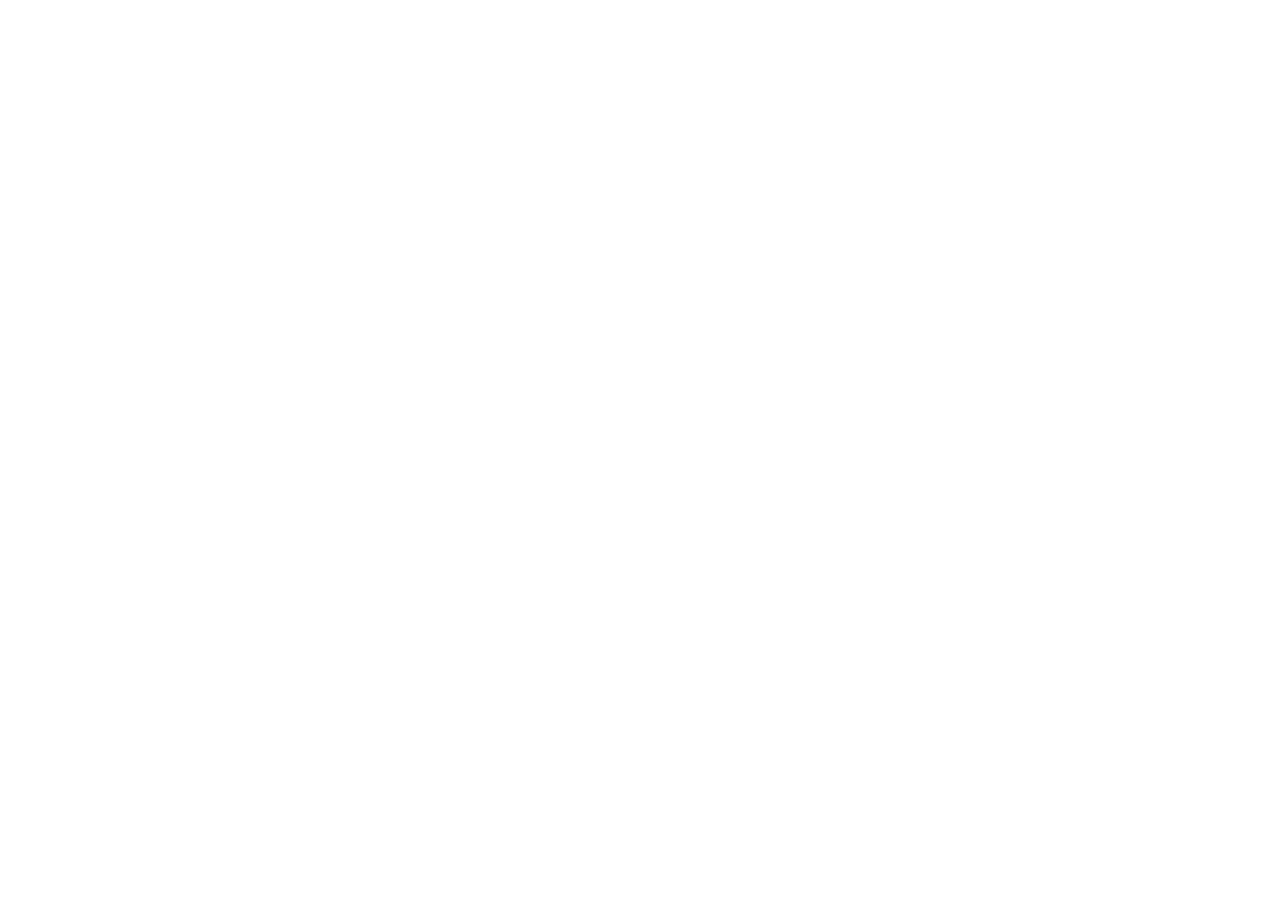
==== index.html @ 285cb691 "Create index.html" ====
<!DOCTYPE html>
<html lang="en">
<head>
    <meta charset="UTF-8">
    <meta name="viewport" content="width=device-width, initial-scale=1.0">
    <title>Document</title>
</head>
<body>
    
</body>
</html>
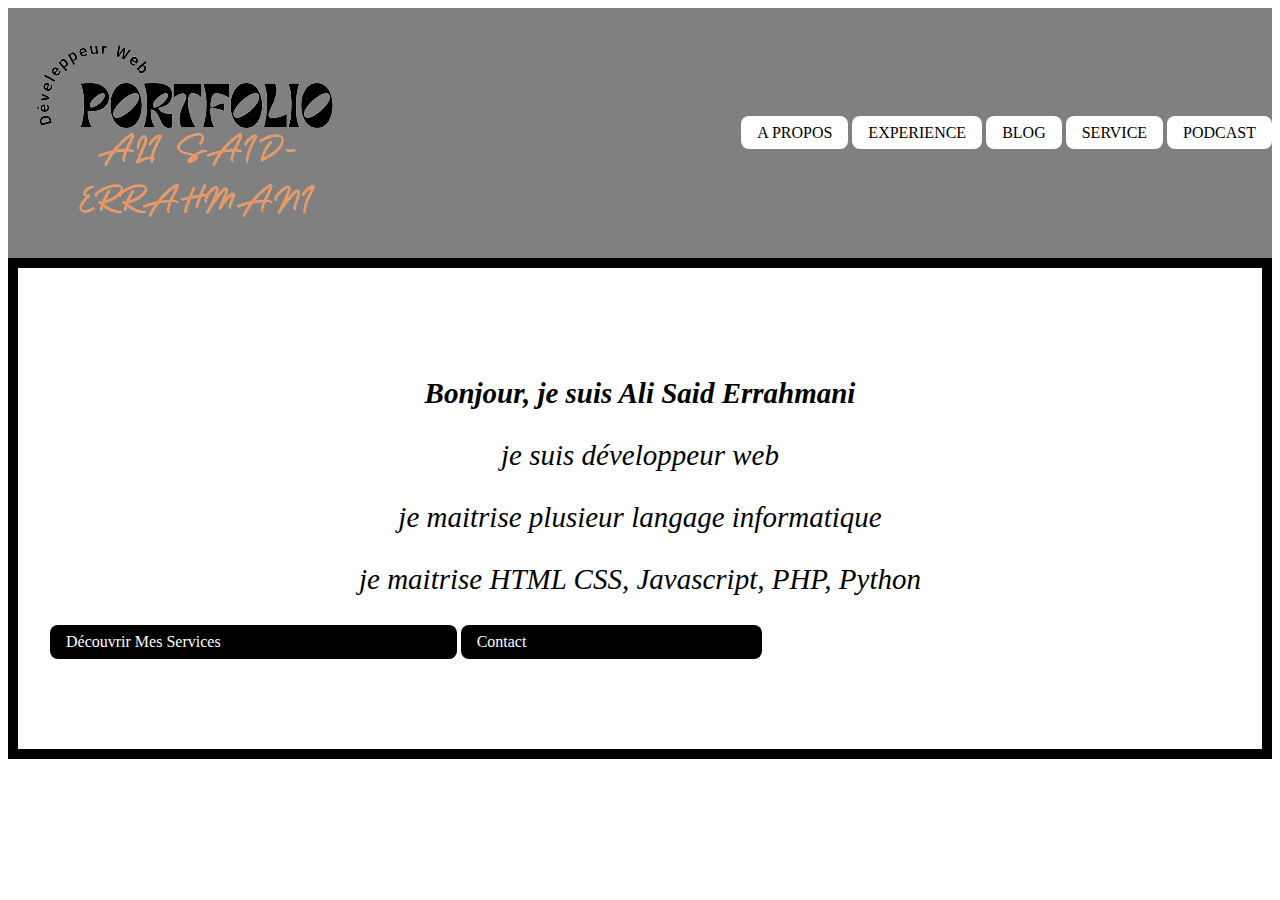
==== commit ca25aa2a: "ajout header + description" ====
--- a/index.html
+++ b/index.html
@@ -4,8 +4,45 @@
     <meta charset="UTF-8">
     <meta name="viewport" content="width=device-width, initial-scale=1.0">
     <title>Document</title>
+   <!--  <link rel="stylesheet" href="https://cdn.jsdelivr.net/npm/@picocss/pico@1/css/pico.min.css">
+    --> <link rel="stylesheet" href="style.css">
 </head>
 <body>
+    <header class="flex between align-center">
+        
+            <div class=" logo">
+                <img src="images/logo.png"  class="image" alt="logo"/>      
+            </div>
+            <nav>    
+                <a class="text" href="" title="">A PROPOS</a>
+                <a class="text" href="" title="">EXPERIENCE</a>
+                <a class="text" href="" title="">BLOG</a>
+                <a class="text" href="" title="">SERVICE</a>
+                <a class="text" href="" title="">PODCAST</a>
+            </nav>
+            
+    </header>
+    <div class="entreprise">
+       <h1 class="p">Bonjour, je suis Ali Said Errahmani</h1> 
+        <p class="p"> je suis développeur web </p>
+        <p class="p">je maitrise plusieur langage informatique </p>
+        <p class="p"> je maitrise HTML CSS, Javascript, PHP, Python</p>
+        <a class="bouton display" href="" title="">Découvrir Mes Services</a>
+        <a class="bouton display" href="" title="">Contact</a>
+    </div>
+   
     
+
+
+
+
+
+
+
+
+
+    <footer>
+
+    </footer>
 </body>
 </html>--- a/style.css
+++ b/style.css
@@ -0,0 +1,82 @@
+
+header{
+    background-color: #808080;
+    height: 250px;
+}
+
+.flex {
+
+    display: flex;
+    flex-wrap: wrap;
+  }
+
+  
+
+  .align-center{
+    align-items: center;
+  }
+  
+  .between {
+    justify-content: space-between;
+  }
+
+  .center{
+    justify-content: center;
+    }
+    
+    
+
+    .around {
+        justify-content: space-around;
+      }
+
+
+      .text{
+        text-decoration: none;
+        color: black;
+        padding: 8px 16px 8px 16px;
+        border-radius: 8px;
+        background-color: white;
+      }
+
+      nav li a{
+        margin-right: 10px;
+      }
+
+      .logo{
+        width: 150px;
+      }
+
+      /* partie BODY */
+      
+      .entreprise{
+        background-image: url(images/entreprise.jpg);
+        background-size: cover;
+        background-position: center;
+        padding: 90px 32px 90px 32px;
+        border: 10px solid black;
+      }
+
+      .p{
+        font-size: 29px;
+        font-style: oblique;
+        text-align: center;
+        color: black;
+      }
+
+      .bouton{
+        padding: 8px 16px 8px 16px;
+        border-radius: 8px;
+        text-decoration: none;
+        color: white;
+        background-color: black;
+        justify-content: space-between;
+      }
+
+.display{
+  display: inline-block;
+  padding-right: 20%;
+}
+
+
+      
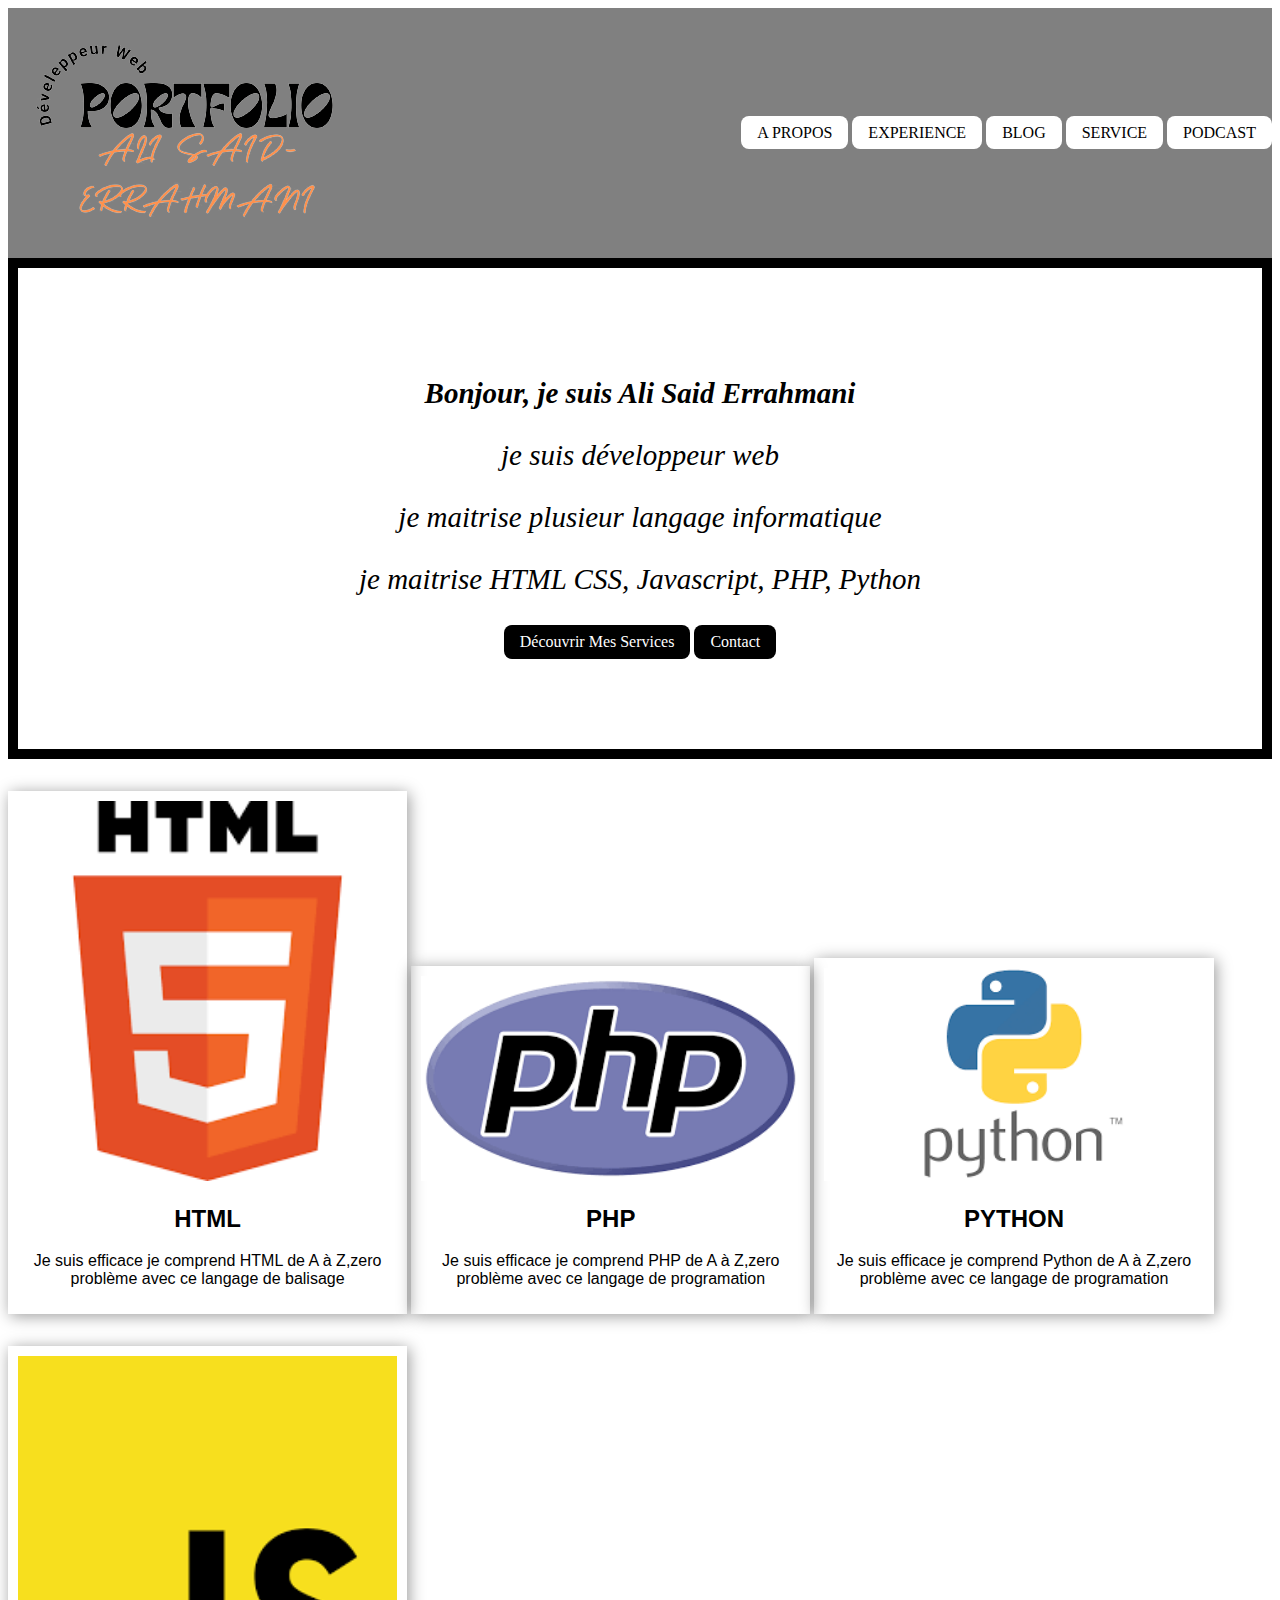
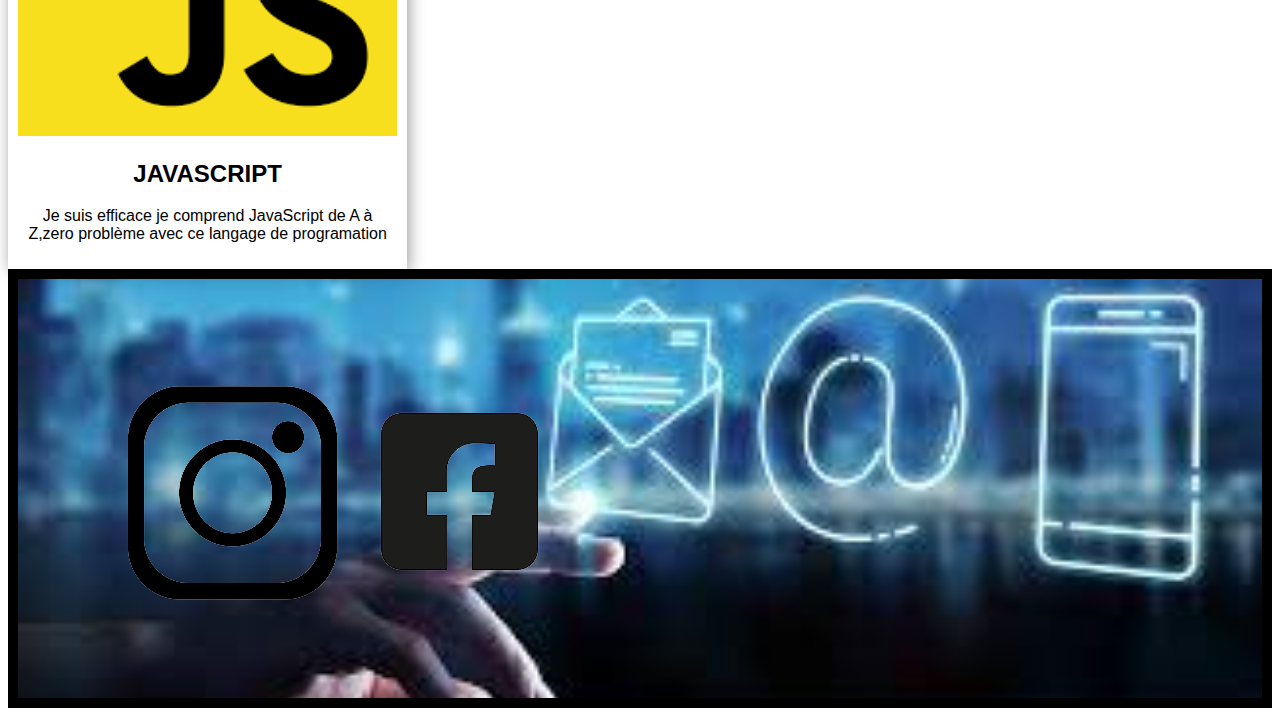
==== commit 309fe9c6: "ajout de carte + contact" ====
--- a/index.html
+++ b/index.html
@@ -27,9 +27,48 @@
         <p class="p"> je suis développeur web </p>
         <p class="p">je maitrise plusieur langage informatique </p>
         <p class="p"> je maitrise HTML CSS, Javascript, PHP, Python</p>
-        <a class="bouton display" href="" title="">Découvrir Mes Services</a>
-        <a class="bouton display" href="" title="">Contact</a>
+        <div class="text-align">
+        <a class="bouton display" href="page2.html" title="">Découvrir Mes Services</a>
+        <a class="bouton display" href="page3.html" title="">Contact</a>
+        </div>
     </div>
+
+
+    <!--page2-->
+    
+        
+        
+        <div class="lass display">
+            <img class="imoge" src="images/html.png" alt="html"/>
+            <h2>HTML</h2>
+            <p>Je suis efficace je comprend HTML de A à Z,zero problème avec ce langage de balisage </p>
+        </div>
+
+        <div class="lass display">
+            <img class="imoge" src="images/PHP.png" alt="PHP"/>
+            <h2>PHP</h2>
+            <p>Je suis efficace je comprend PHP de A à Z,zero problème avec ce langage de programation </p>
+        </div>
+
+
+        <div class="lass display">
+            <img class="imoge" src="images/PYTHON.png" alt="Python"/>
+            <h2>PYTHON</h2>
+            <p>Je suis efficace je comprend Python de A à Z,zero problème avec ce langage de programation </p>
+        </div>
+
+        <div class="lass display">
+            <img class="imoge" src="images/JAVASCRIPT.png" alt="javascript"/>
+            <h2>JAVASCRIPT</h2>
+            <p>Je suis efficace je comprend JavaScript de A à Z,zero problème avec ce langage de programation </p>
+        </div>
+
+        <!--page 3-->
+        <div class="contact">
+            <a  href="https://www.instagram.com/"><img src="images/insta-removebg-preview.png" alt="insta"/></a>
+            <a href="https://www.facebook.com/?locale=fr_FR"><img src="images/facebook-removebg-preview.png" alt="facebook"/></a>
+    
+        </div>
    
     
 
@@ -41,8 +80,6 @@
 
 
 
-    <footer>
 
-    </footer>
 </body>
 </html>--- a/style.css
+++ b/style.css
@@ -75,8 +75,63 @@
 
 .display{
   display: inline-block;
-  padding-right: 20%;
+}
+
+.text-align{
+  text-align: center;
 }
 
 
+/* pages 2*/
+
+
+
+.lex{
+  display: flex;
+  flex-wrap: wrap;
+}
+
+
+.tween{
+  justify-content: space-between;
+}
+
+.enter{
+justify-content: center;
+}
+
+.lass{
+  width : 30%;
+text-align: center;
+box-shadow: 2px 2px 15px #00000066;
+padding: 10px;
+font-family: sans-serif;
+margin-top: 32px;
+}
+
+.imoge{
+  width: 100%;
+}
+
+
+.display{
+  display: inline-block;
+  justify-content: center;
+}
+
+
+/* page 3*/
+
+.contact{
+  background-image: url(images/CONTACT.jpg);
+  background-size: cover;
+  background-position: center;
+  padding: 100px 32px 90px 100px;
+  border: 10px solid black;
+}
+
+
+
+
+
       
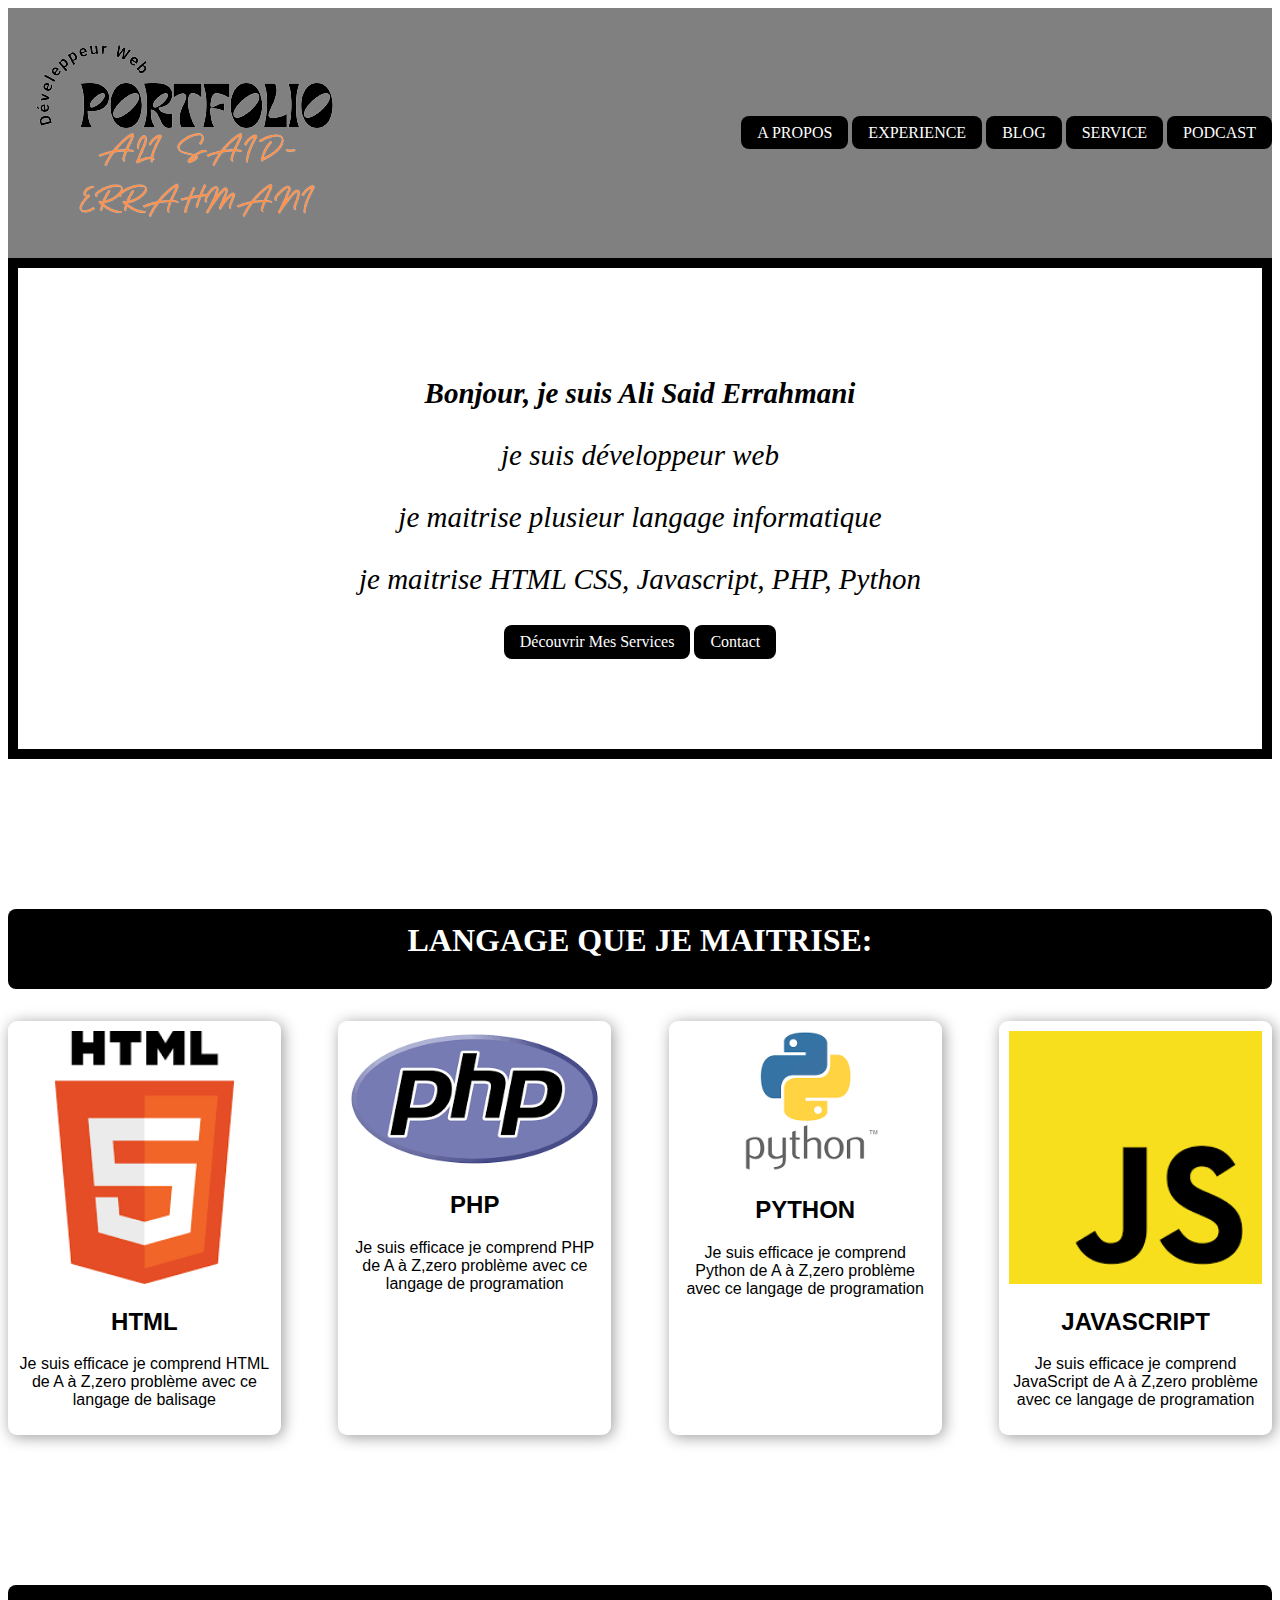
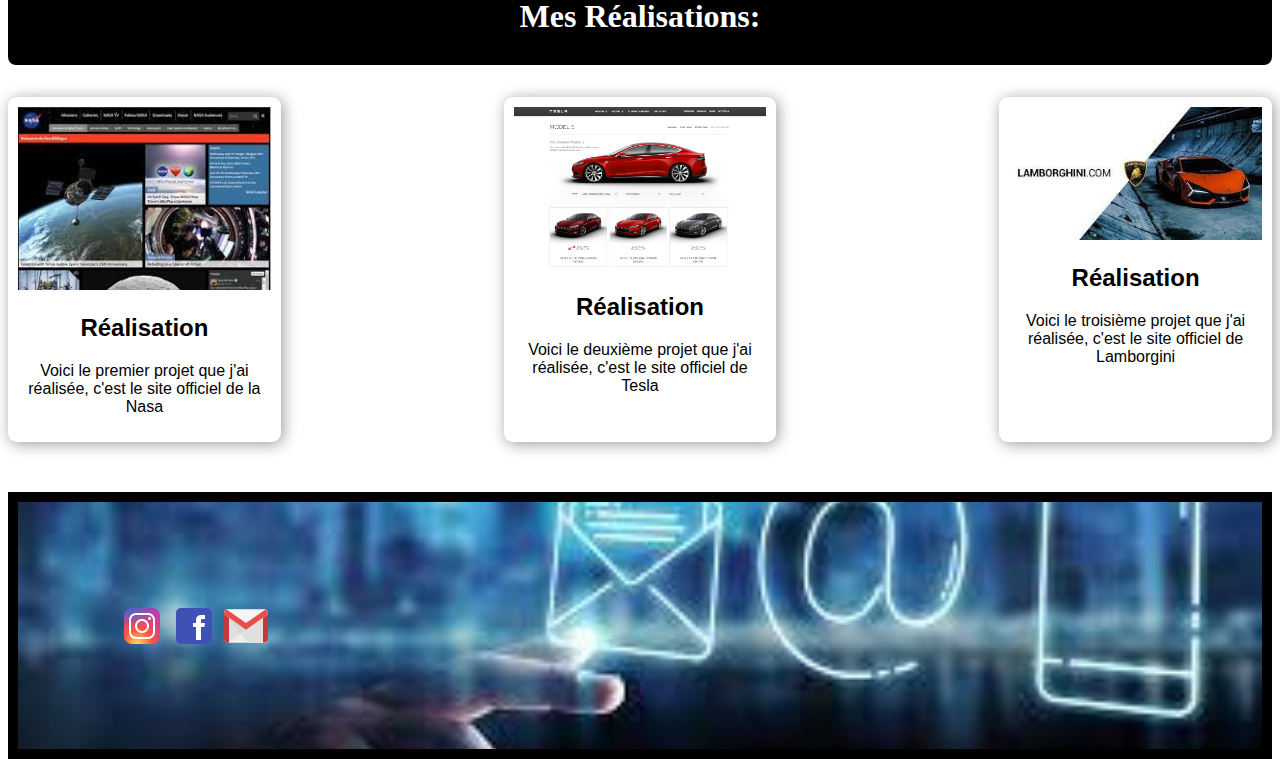
==== commit 8f2416f3: "fin du portfolio" ====
--- a/index.html
+++ b/index.html
@@ -3,7 +3,7 @@
 <head>
     <meta charset="UTF-8">
     <meta name="viewport" content="width=device-width, initial-scale=1.0">
-    <title>Document</title>
+    <title>Portfolio</title>
    <!--  <link rel="stylesheet" href="https://cdn.jsdelivr.net/npm/@picocss/pico@1/css/pico.min.css">
     --> <link rel="stylesheet" href="style.css">
 </head>
@@ -14,11 +14,11 @@
                 <img src="images/logo.png"  class="image" alt="logo"/>      
             </div>
             <nav>    
-                <a class="text" href="" title="">A PROPOS</a>
-                <a class="text" href="" title="">EXPERIENCE</a>
-                <a class="text" href="" title="">BLOG</a>
-                <a class="text" href="" title="">SERVICE</a>
-                <a class="text" href="" title="">PODCAST</a>
+                <a class="text bouton" href="" title="">A PROPOS</a>
+                <a class="text bouton" href="" title="">EXPERIENCE</a>
+                <a class="text bouton" href="" title="">BLOG</a>
+                <a class="text bouton" href="" title="">SERVICE</a>
+                <a class="text bouton" href="" title="">PODCAST</a>
             </nav>
             
     </header>
@@ -35,41 +35,77 @@
 
 
     <!--page2-->
-    
-        
-        
-        <div class="lass display">
-            <img class="imoge" src="images/html.png" alt="html"/>
+         <div class="langage">   
+        <h1 class="titre">LANGAGE QUE JE MAITRISE:</h1>
+        </div>
+
+
+        <div class="flex between">
+
+        <div class="lass display zoom">
+            <img class="imoge zoom" src="images/html.png" alt="html"/>
             <h2>HTML</h2>
             <p>Je suis efficace je comprend HTML de A à Z,zero problème avec ce langage de balisage </p>
         </div>
 
-        <div class="lass display">
-            <img class="imoge" src="images/PHP.png" alt="PHP"/>
+        <div class="lass display zoom">
+            <img class="imoge zoom" src="images/PHP.png" alt="PHP"/>
             <h2>PHP</h2>
             <p>Je suis efficace je comprend PHP de A à Z,zero problème avec ce langage de programation </p>
         </div>
 
 
-        <div class="lass display">
-            <img class="imoge" src="images/PYTHON.png" alt="Python"/>
+        <div class="lass display zoom">
+            <img class="imoge zoom" src="images/PYTHON.png" alt="Python"/>
             <h2>PYTHON</h2>
             <p>Je suis efficace je comprend Python de A à Z,zero problème avec ce langage de programation </p>
         </div>
 
-        <div class="lass display">
-            <img class="imoge" src="images/JAVASCRIPT.png" alt="javascript"/>
+        <div class="lass display zoom">
+            <img class="imoge zoom" src="images/JAVASCRIPT.png" alt="javascript"/>
             <h2>JAVASCRIPT</h2>
             <p>Je suis efficace je comprend JavaScript de A à Z,zero problème avec ce langage de programation </p>
         </div>
 
+        </div>
+
+        <div class="réalisation">
+        <h1 class="h1">Mes Réalisations:</h1>
+        </div>    
+
+
+
+        <div class="flex between">    
+            <div class="lass display zoom ">
+            <img class="imoge zoom " src="images/NASA.jpg" alt="nasa"/>
+            <h2>Réalisation</h2>
+            <p>Voici le premier projet que j'ai réalisée, c'est le site officiel de la Nasa </p>
+            </div>
+
+        
+            <div class="lass display zoom">
+            <img class="imoge zoom " src="images/TESLA.png" alt="tesla"/>
+            <h2>Réalisation</h2>
+            <p>Voici le deuxième  projet que j'ai réalisée, c'est le site officiel de Tesla </p>
+            </div>
+
+            <div class="lass display zoom">
+                <img class="imoge zoom " src="images/lamborgini.jpg" alt="lamborgini"/>
+                <h2>Réalisation</h2>
+                <p>Voici le troisième  projet que j'ai réalisée, c'est le site officiel de Lamborgini</p>
+                </div>
+
+         </div> 
+    
+
         <!--page 3-->
-        <div class="contact">
-            <a  href="https://www.instagram.com/"><img src="images/insta-removebg-preview.png" alt="insta"/></a>
-            <a href="https://www.facebook.com/?locale=fr_FR"><img src="images/facebook-removebg-preview.png" alt="facebook"/></a>
-    
-        </div>
-   
+        <footer class="footer">
+            <div class="contact">
+            <a  href="https://www.instagram.com/"><img class="pvv zoom" src="images/icons8-instagram-48.png" alt="insta"/></a>
+            <a href="https://www.facebook.com/?locale=fr_FR"><img class="pvv zoom" src="images/icons8-facebook-48.png" alt="facebook"/></a>
+            <a  href="https://www.google.com/intl/fr/gmail/about/"><img class="pvv zoom" src="images/icons8-gmail-48.png" alt="g-mail"/></a>
+             </div>
+        </footer>    
     
 
 
--- a/style.css
+++ b/style.css
@@ -71,6 +71,12 @@
         color: white;
         background-color: black;
         justify-content: space-between;
+        cursor: pointer;
+      }
+
+      .bouton:hover{
+background-color: blue;
+
       }
 
 .display{
@@ -85,6 +91,20 @@
 /* pages 2*/
 
 
+.langage{
+  padding: 8px 16px 8px 16px;
+  background-color: black;
+  color: white;
+  border-radius: 8px;
+  margin-top: 150px;
+}
+
+
+.titre{
+  text-align: center;
+  margin-top: 5px;
+  border-radius: 9px;
+}
 
 .lex{
   display: flex;
@@ -101,12 +121,13 @@
 }
 
 .lass{
-  width : 30%;
+  width : 20%;
 text-align: center;
 box-shadow: 2px 2px 15px #00000066;
 padding: 10px;
 font-family: sans-serif;
 margin-top: 32px;
+border-radius: 9px;
 }
 
 .imoge{
@@ -131,6 +152,57 @@
 }
 
 
+/* Réalisation*/
+
+.réalisation{
+  padding: 8px 16px 8px 16px;
+  background-color: black;
+  color: white;
+  border-radius: 8px;
+  margin-top: 150px;
+}
+
+
+.h1{
+  text-align: center;
+  margin-top: 5px;
+  border-radius: 9px;
+}
+
+
+
+/*partie footer*/
+
+.footer{
+  height: 50px;
+  margin-top: 50px;
+}
+
+.contact{
+  justify-content: space-between;
+}
+
+.pvv{
+ justify-content: space-around;
+ margin-bottom: 5px;
+}
+
+
+
+.zoom:hover{
+transform: scale(1.05);
+}
+
+.zoom{
+  transition: transform 0,5s linear;
+  cursor: pointer;
+}
+ .zoom:hover{
+  background-color: #333;
+
+ }
+
+
 
 
 
